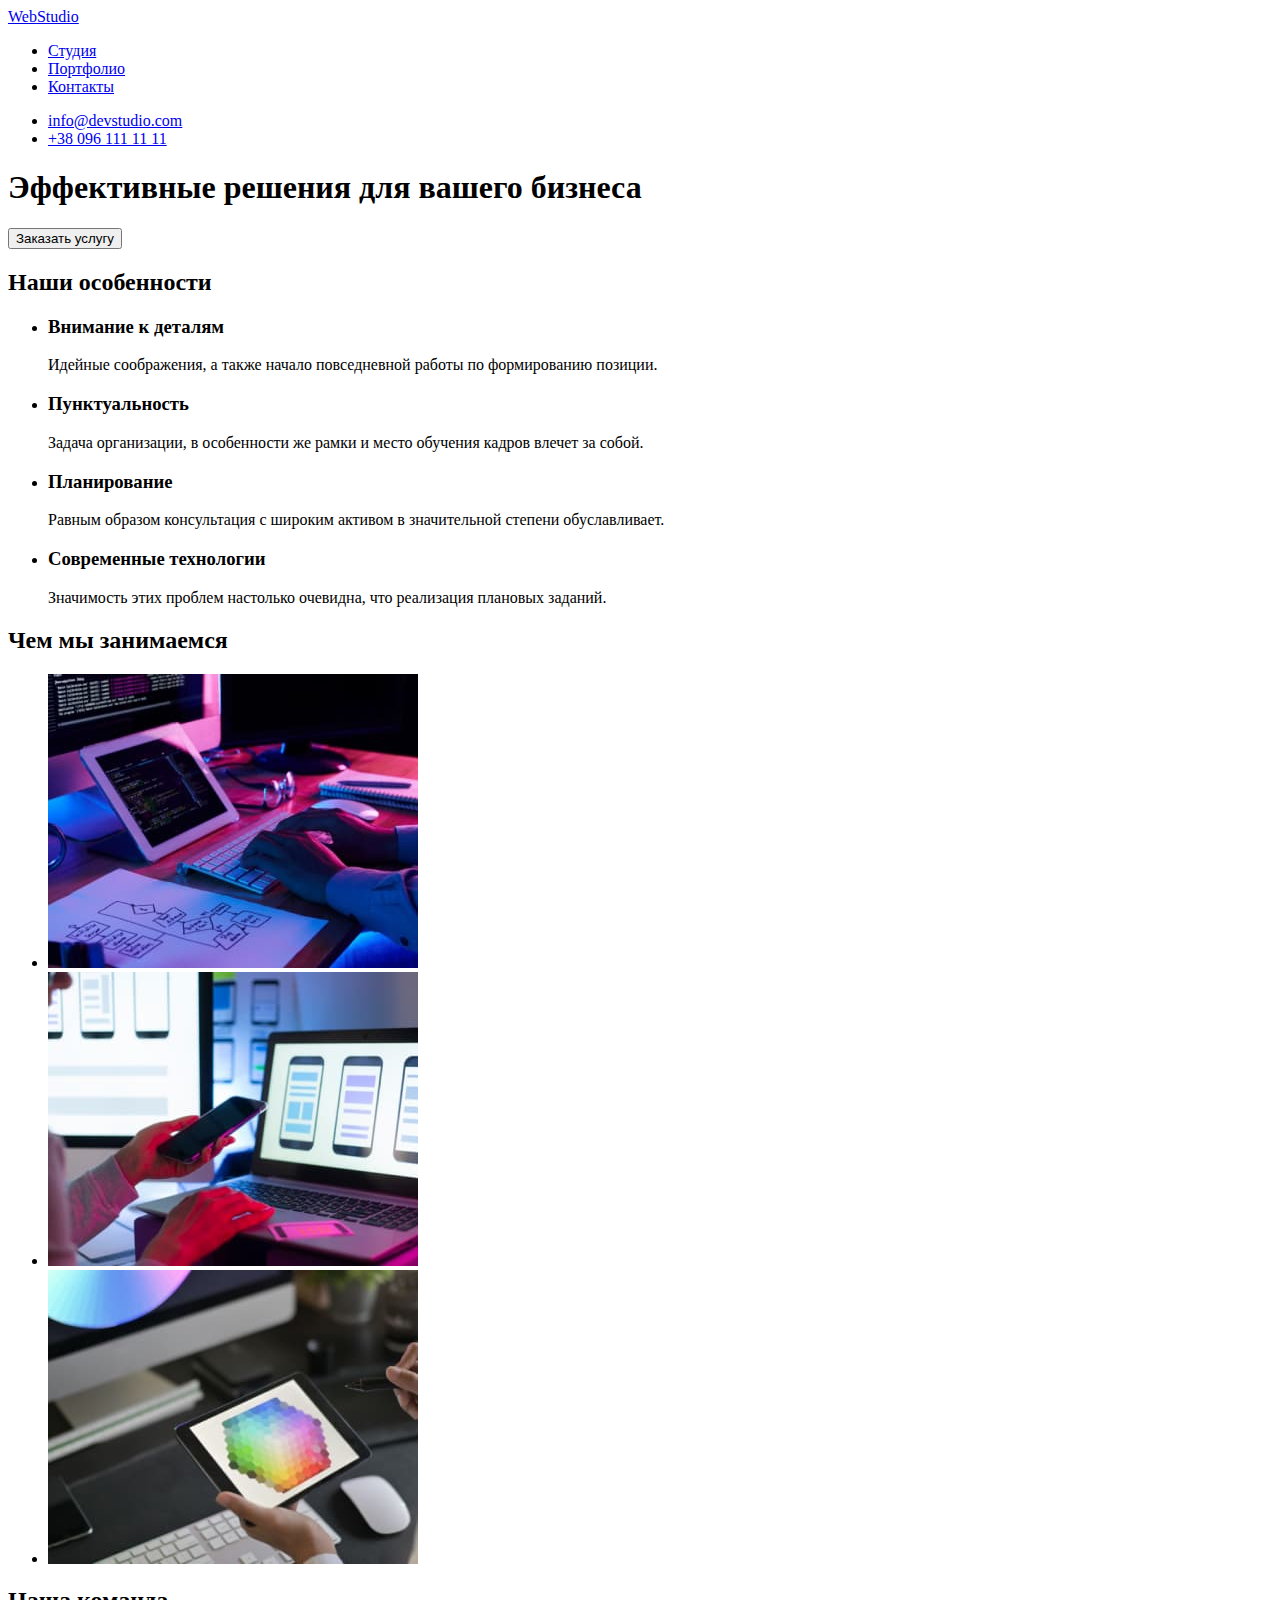
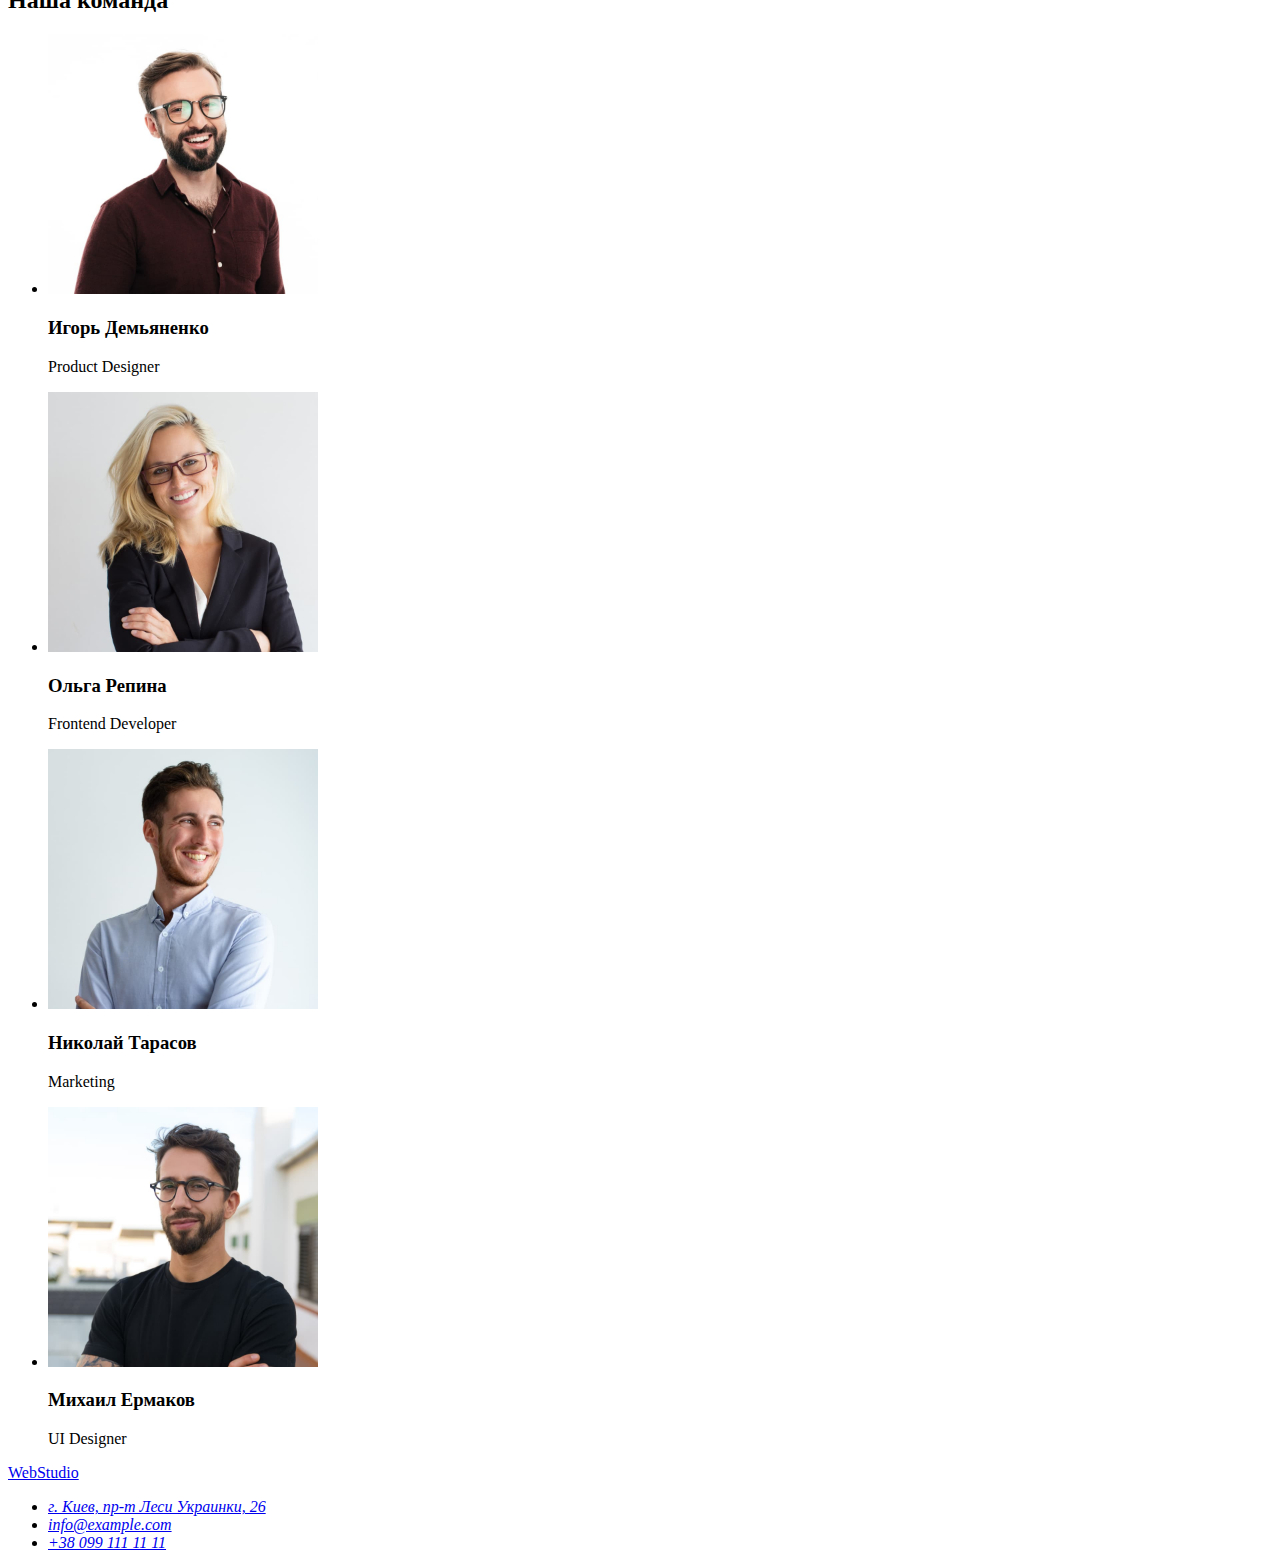
==== index.html @ 0403c8c5 "Добавляє новий проект" ====
<!DOCTYPE html>
<html lang="ru">
<head>
    <meta charset="UTF-8">
    <meta http-equiv="X-UA-Compatible" content="IE=edge">
    <meta name="viewport" content="width=device-width, initial-scale=1.0">
    <title>Веб-студия</title>
    <link rel="stylesheet" href="./css/styles.css" />
</head>

<body>
    <!-- Шапка сайту -->
    <header>
        <nav>
         <!-- Логотип сайту -->
         <a lang="en" href="./"><span>Web</span>Studio</a>

         <!-- Навігаційні посилання -->
         <ul>
             <li>
              <a href="#">Студия</a>
             </li>
             <li>
              <a href="#">Портфолио</a>
             </li>
             <li>
              <a href="#">Контакты</a>
             </li>
         </ul>
        </nav>
        
        <ul>
            <li>
            <!-- Поштова скринька -->
            <a href="mailto:info@devstudio.com">info@devstudio.com</a>
            </li>
            <li>
            <!-- Телефонний номер -->
            <a href="tel:+380961111111">+38 096 111 11 11</a>
            </li>
        </ul>
                
    </header>


    <!-- Унікальний контент сторінки -->
    <main>
        <!-- Головна секція сайту -->
        <section>
         <h1>Эффективные решения для вашего бизнеса</h1>
         <button type="button">Заказать услугу</button>
        </section>

        <!-- Секція"Особенности" -->
        <section>
            <h2>Наши особенности</h2>
            <ul>
                <li>
                 <h3>Внимание к деталям</h3>
                 <p>Идейные соображения, а также начало повседневной работы по формированию позиции.</p>
                </li>
                <li>
                 <h3>Пунктуальность</h3>
                 <p>Задача организации, в особенности же рамки и место обучения кадров влечет за собой.</p>
                </li>
                <li>
                 <h3>Планирование</h3>
                 <p>Равным образом консультация с широким активом в значительной степени обуславливает.</p>
                </li>
                <li>
                 <h3>Современные технологии</h3>
                 <p>Значимость этих проблем настолько очевидна, что реализация плановых заданий.</p>
                </li>
            </ul>
        </section>

        <!-- Секція"Чем мы занимаемся" -->
        <section>
            <h2>Чем мы занимаемся</h2>
            <ul>
                <li>
                 <img src="./images/workplace/workplace1.jpg" alt="Рабочее место" width="370" height="294">   
                </li>
                <li>
                 <img src="./images/workplace/workplace2.jpg" alt="Рабочее место и телефон" width="370" height="294">
                </li>
                <li>
                 <img src="./images/workplace/workplace3.jpg" alt="Рабочее место и планшет" width="370" height="294">
                </li>
            </ul>
        </section>

        <!--Наша команда-->
        <section>
          <h2>Наша команда</h2>
          <ul>
             <li>
                <img src="./images/team/worker1.jpg" alt="Фото дизайнера продукта" width="270" height="260">
                 <h3>Игорь Демьяненко</h3>
                 <p lang="en">Product Designer</p>
             </li>
             <li>
                 <img src="./images/team/worker2.jpg" alt="Фото фронтенд разработчика" width="270" height="260">
                 <h3>Ольга Репина</h3>
                 <p lang="en">Frontend Developer</p>
             </li>
             <li>
                 <img src="./images/team/worker3.jpg" alt="Фото маркетолога" width="270" height="260">
                 <h3>Николай Тарасов</h3>
                 <p lang="en">Marketing</p>
             </li>
              <li>
                 <img src="./images/team/worker4.jpg" alt="Фото дизайнера" width="270" height="260">
                 <h3>Михаил Ермаков</h3>
                 <p lang="en">UI Designer</p>
             </li>
          </ul>
        </section>
    </main>

    <!--Підвал-->
    <footer>
        <!-- Логотип сайту -->
        <a lang="en" href="./index.html"><span>Web</span>Studio</a>
        <!-- Контакти -->
        <address>
            <ul>
                <li>
                    <a href="https://goo.gl/maps/9nW52qTycUzczm9EA" target="_blank" rel="noreferrer noopener">г. Киев, пр-т
                        Леси Украинки,
                        26</a>
                </li>
                <li>
                     <a href="mailto:info@example.com">info@example.com</a>
                </li>
                <li>
                     <a href="tel:+380991111111">+38 099 111 11 11</a>
                </li>
            </ul>
        </address>
    </footer>
    
</body>
</html>
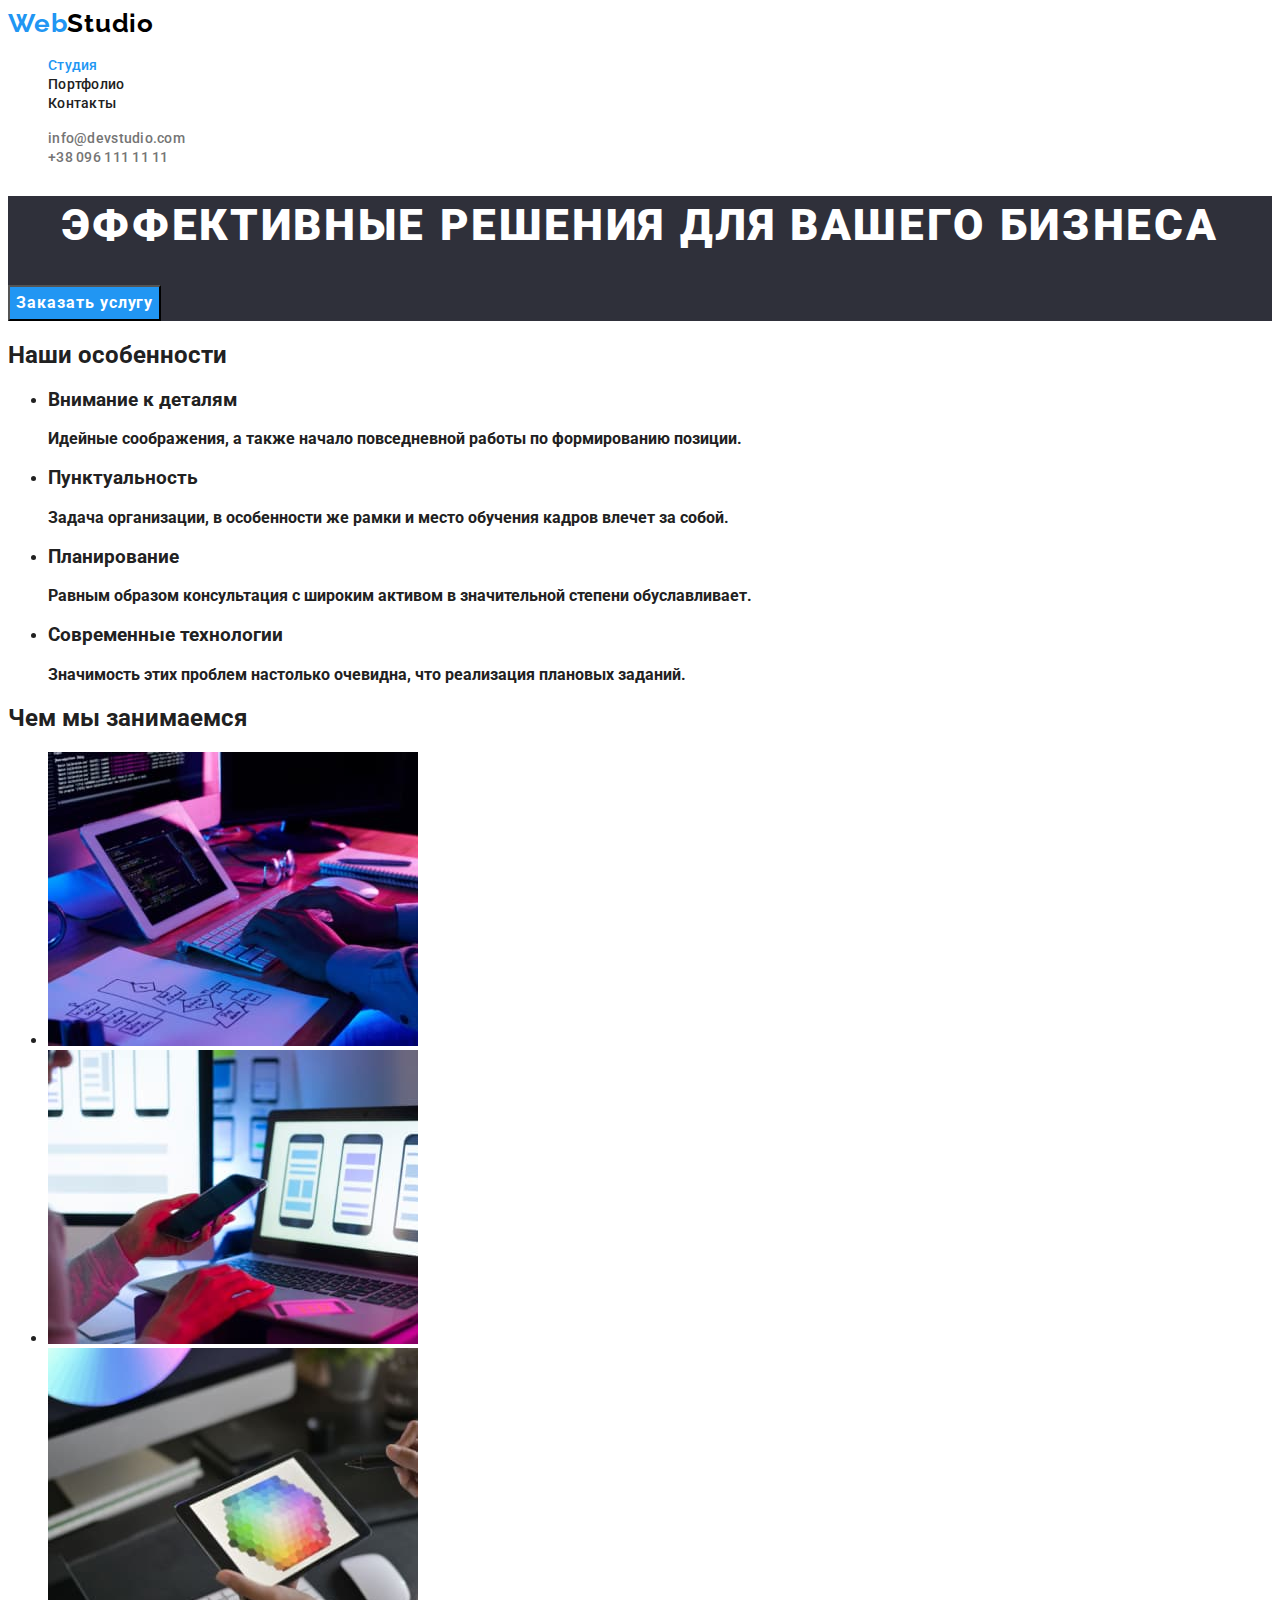
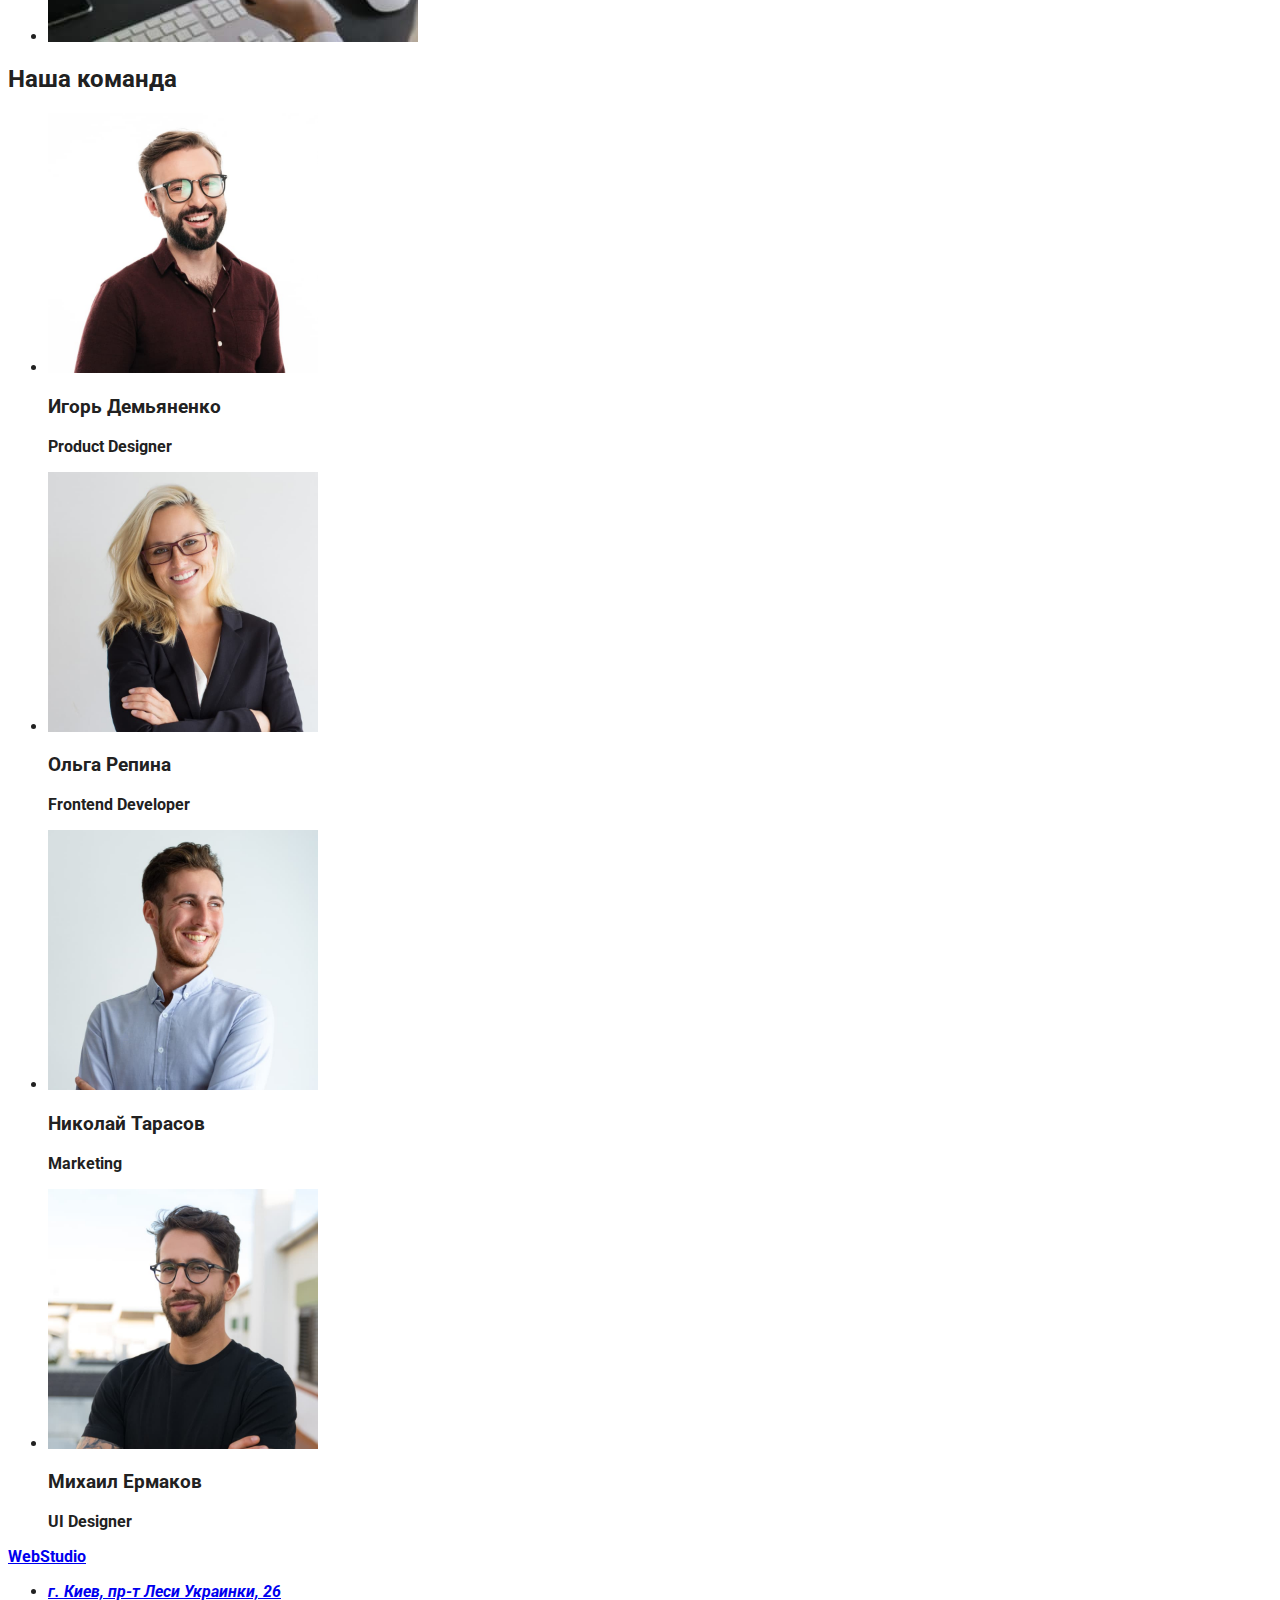
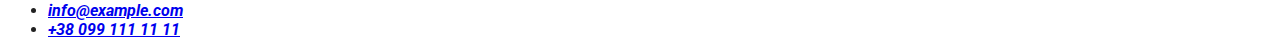
==== commit 75bc325c: "Стилізує шапку сайта" ====
--- a/index.html
+++ b/index.html
@@ -5,38 +5,41 @@
     <meta http-equiv="X-UA-Compatible" content="IE=edge">
     <meta name="viewport" content="width=device-width, initial-scale=1.0">
     <title>Веб-студия</title>
+    <link rel="preconnect" href="https://fonts.gstatic.com">
+    <link href="https://fonts.googleapis.com/css2?family=Raleway:wght@700&family=Roboto:wght@400;500;700;900&display=swap"
+        rel="stylesheet">
     <link rel="stylesheet" href="./css/styles.css" />
 </head>
 
 <body>
     <!-- Шапка сайту -->
-    <header>
-        <nav>
+    <header class="page-header">
+        <nav class="navigation">
          <!-- Логотип сайту -->
-         <a lang="en" href="./"><span>Web</span>Studio</a>
+         <a class="logo link" lang="en" href="./"><span class="logo-item">Web</span>Studio</a>
 
          <!-- Навігаційні посилання -->
-         <ul>
-             <li>
-              <a href="#">Студия</a>
+         <ul class="menu list">
+             <li class="menu-item">
+              <a class="menu-ref link current" href="#">Студия</a>
              </li>
-             <li>
-              <a href="#">Портфолио</a>
+             <li class="menu-item">
+              <a class="menu-ref link" href="./portfolio.html">Портфолио</a>
              </li>
-             <li>
-              <a href="#">Контакты</a>
+             <li class="menu-item">
+              <a  class="menu-ref link" href="#">Контакты</a>
              </li>
          </ul>
         </nav>
         
-        <ul>
-            <li>
+        <ul class="contacts list">
+            <li class="contacts-item">
             <!-- Поштова скринька -->
-            <a href="mailto:info@devstudio.com">info@devstudio.com</a>
+            <a class="contacts-ref link" href="mailto:info@devstudio.com">info@devstudio.com</a>
             </li>
-            <li>
+            <li class="contacts-item">
             <!-- Телефонний номер -->
-            <a href="tel:+380961111111">+38 096 111 11 11</a>
+            <a class="contacts-ref link" href="tel:+380961111111">+38 096 111 11 11</a>
             </li>
         </ul>
                 
@@ -46,13 +49,13 @@
     <!-- Унікальний контент сторінки -->
     <main>
         <!-- Головна секція сайту -->
-        <section>
-         <h1>Эффективные решения для вашего бизнеса</h1>
-         <button type="button">Заказать услугу</button>
+        <section class="hero">
+         <h1 class="hero-title">Эффективные решения для вашего бизнеса</h1>
+         <button class="btn" type="button">Заказать услугу</button>
         </section>
 
         <!-- Секція"Особенности" -->
-        <section>
+        <section class="features">
             <h2>Наши особенности</h2>
             <ul>
                 <li>
--- a/css/styles.css
+++ b/css/styles.css
@@ -0,0 +1,99 @@
+/*-----CSS змінні------*/
+:root {
+  --primary-text-color: #212121;
+  --secondary-text-color: #757575;
+  --accent-color: #2196f3;
+  --primary-white-color: #ffffff;
+  --main-font: 'Roboto', sans-serif;
+  --secondary-font: 'Raleway', sans-serif;
+}
+
+/*-----Скидування стилів------*/
+.list {
+  list-style: none;
+}
+.link {
+  text-decoration: none;
+}
+
+/*-------------Body--------------*/
+body {
+  background-color: var(--primary-white-color);
+  color: var(--primary-text-color);
+  font-family: var(--main-font);
+  font-weight: bold;
+}
+
+/*-----Шапка сайту------*/
+
+/*--Логотип сайту(Шапка сайту)--*/
+.logo {
+  font-family: var(--secondary-font);
+  font-size: 26px;
+  line-height: 1.2;
+  letter-spacing: 0.03em;
+
+  color: #000000;
+}
+
+.logo .logo-item {
+  color: var(--accent-color);
+}
+
+/*-- Навігаційні посилання(Шапка сайту) */
+
+.menu .menu-ref,
+.contacts .contacts-ref {
+  font-weight: 500;
+  font-size: 14px;
+  line-height: 1.15;
+  letter-spacing: 0.02em;
+
+  color: var(--primary-text-color);
+}
+
+.menu .menu-ref:hover,
+.menu .menu-ref:focus,
+.contacts .contacts-ref:hover,
+.contacts .contacts-ref:focus {
+  color: var(--accent-color);
+}
+
+.menu .menu-ref.current {
+  color: var(--accent-color);
+}
+
+.contacts .contacts-ref {
+  color: var(--secondary-text-color);
+}
+
+/*-- Унікальний контент сторінки --*/
+/*-- Головна секція сайту --*/
+.hero {
+  background: #2f303a;
+}
+
+.hero-title {
+  font-weight: 900;
+  font-size: 44px;
+  line-height: 1.36;
+  text-align: center;
+  letter-spacing: 0.06em;
+  text-transform: uppercase;
+
+  color: var(--primary-white-color);
+}
+
+.btn {
+  background: #2196f3;
+  font-family: Roboto;
+  font-weight: bold;
+  font-size: 16px;
+  line-height: 1.87;
+  text-align: center;
+  letter-spacing: 0.06em;
+
+  color: var(--primary-white-color);
+}
+
+/*-- Секція"Особенности" --*/
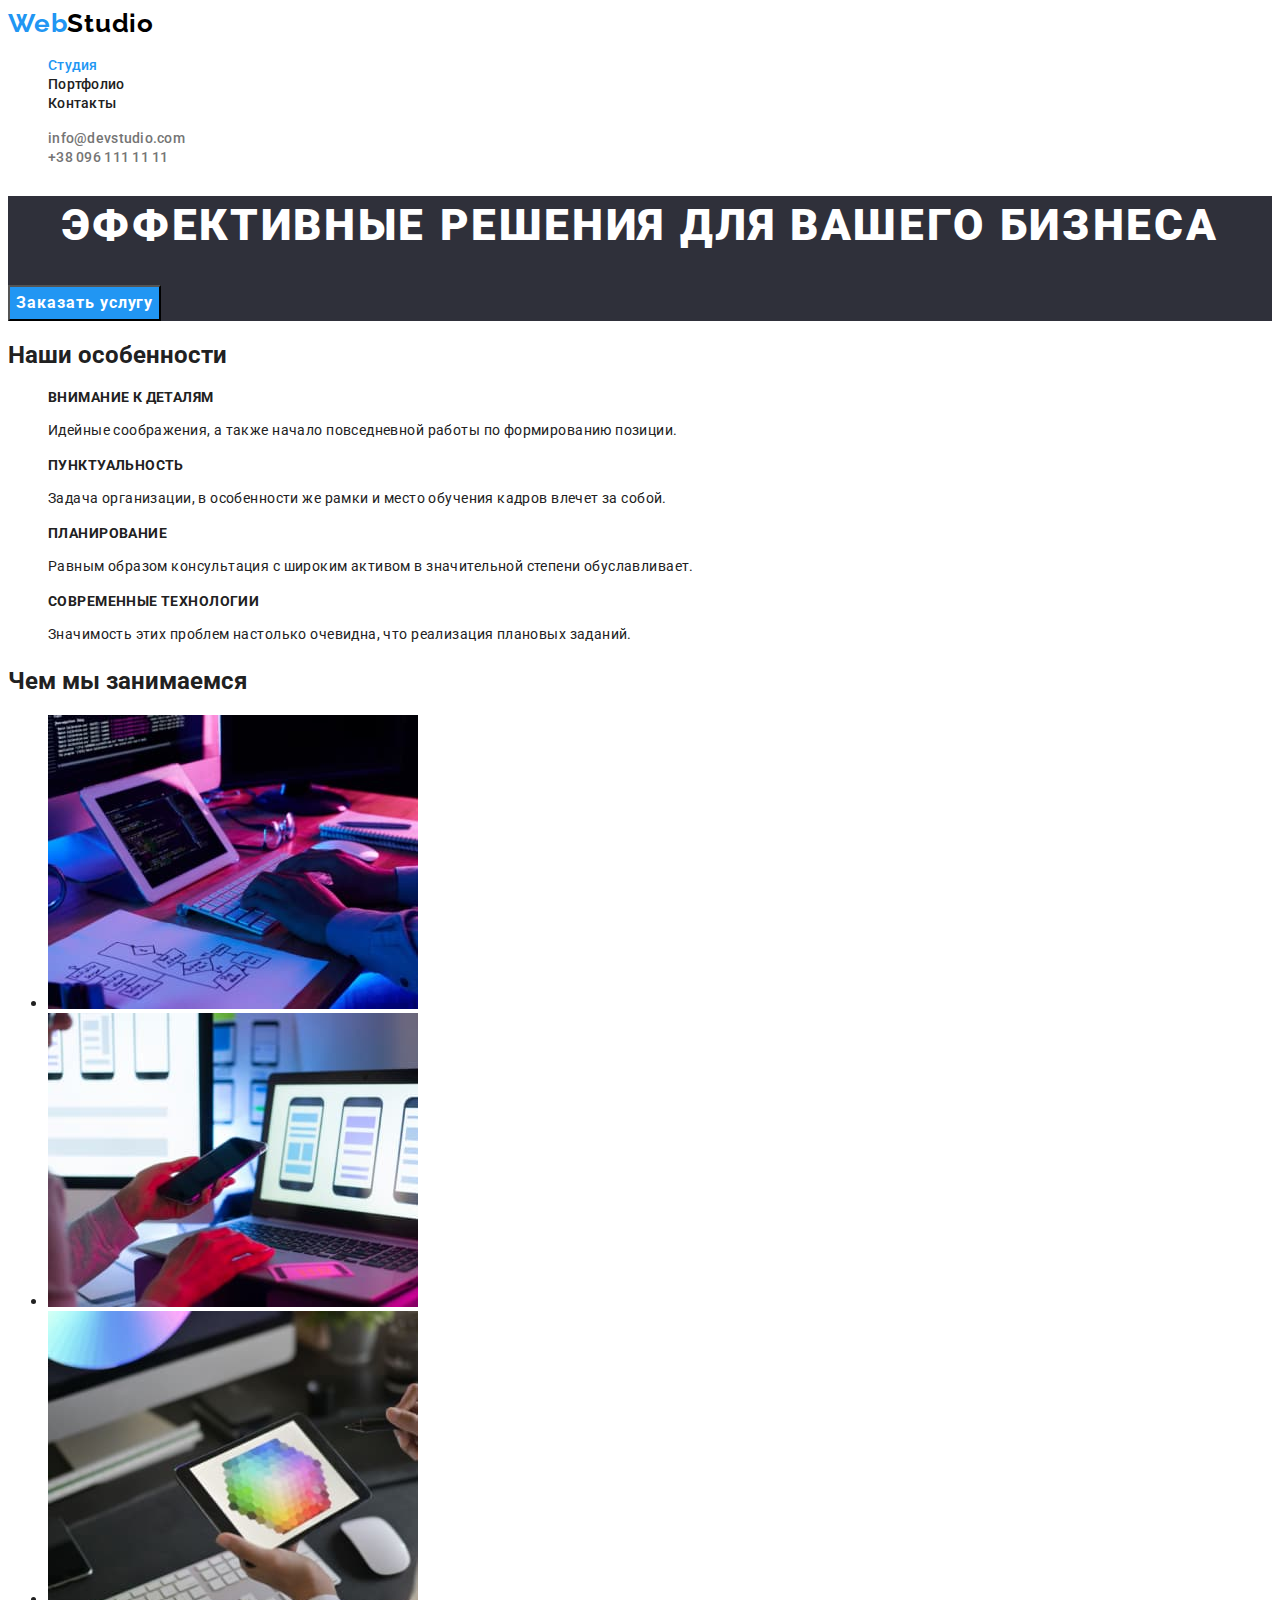
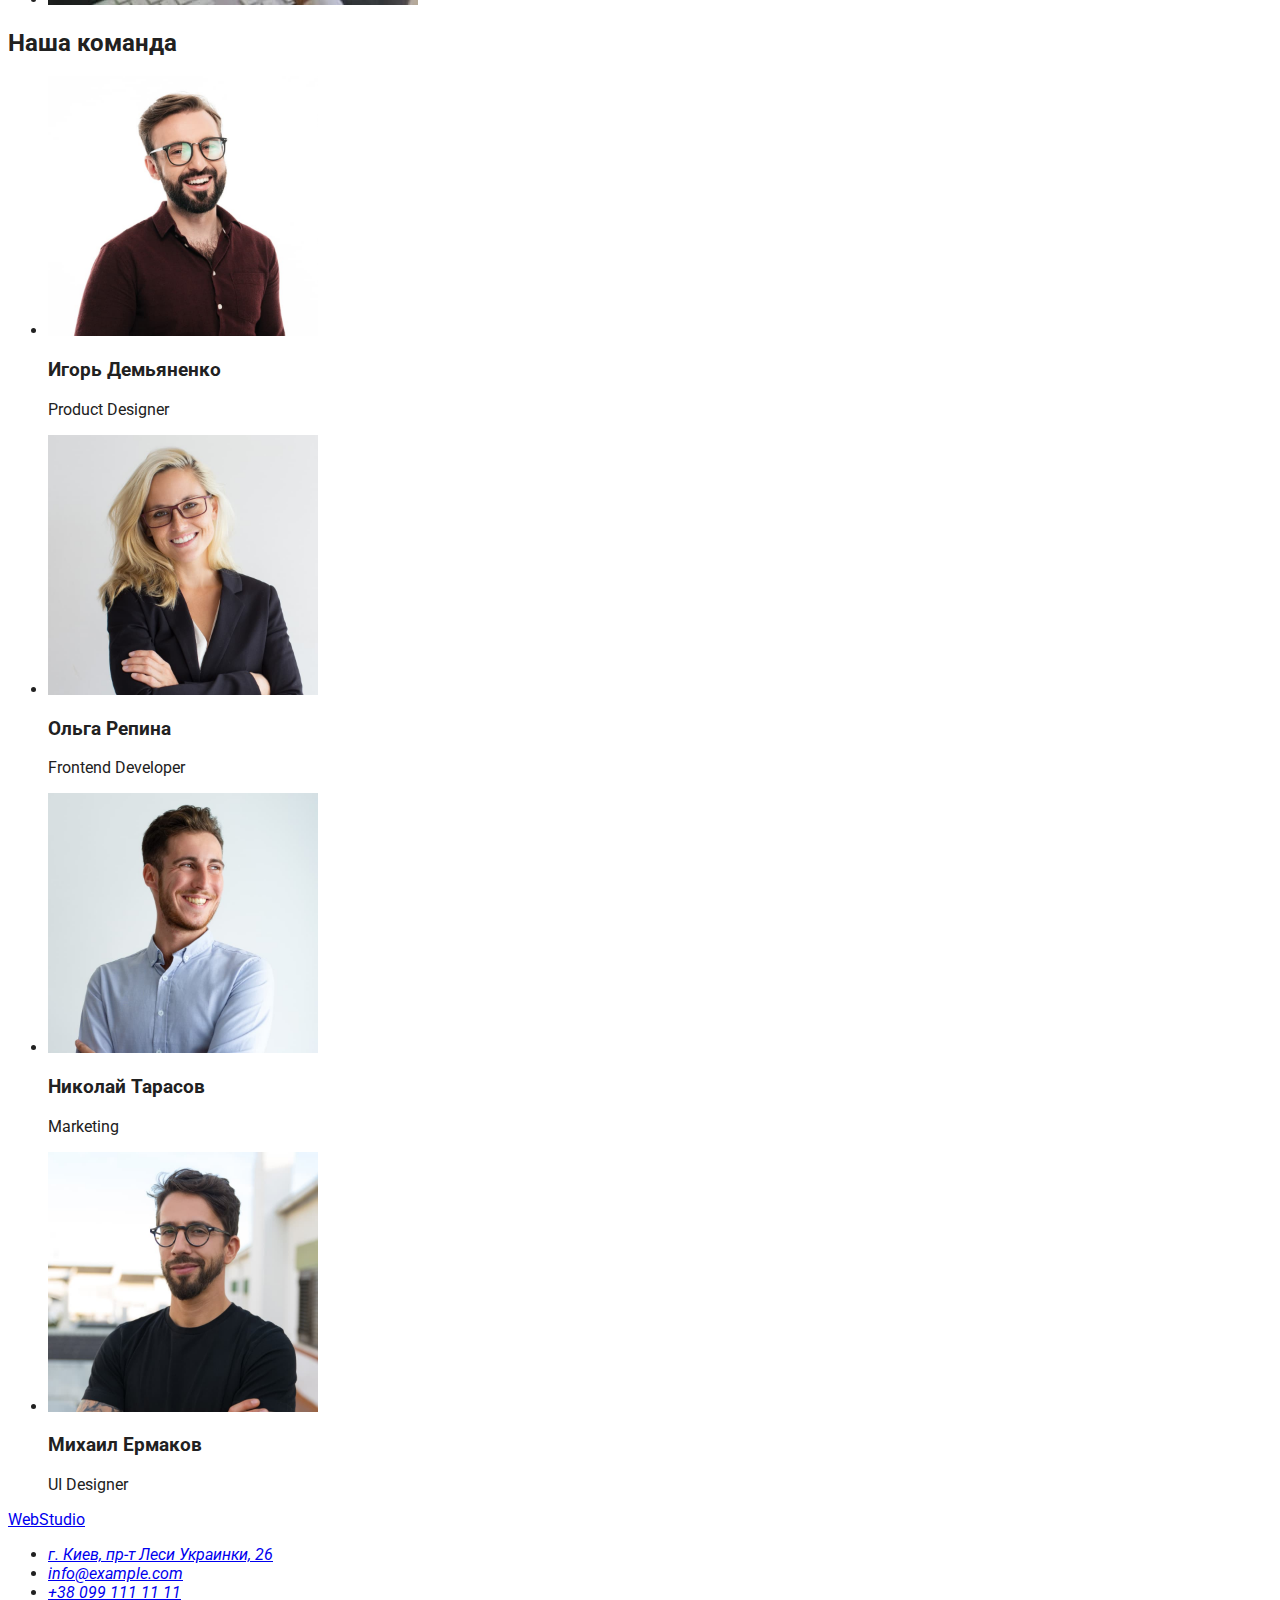
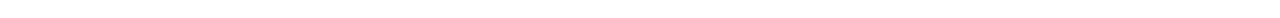
==== commit 6a7d2c6f: "Стилізує секцію "Особенности"" ====
--- a/index.html
+++ b/index.html
@@ -56,23 +56,23 @@
 
         <!-- Секція"Особенности" -->
         <section class="features">
-            <h2>Наши особенности</h2>
-            <ul>
-                <li>
-                 <h3>Внимание к деталям</h3>
-                 <p>Идейные соображения, а также начало повседневной работы по формированию позиции.</p>
+            <h2 class="hidden-title">Наши особенности</h2>
+            <ul class="features-list list">
+                <li class="">
+                 <h3 class="features-title">Внимание к деталям</h3>
+                 <p class="features-item">Идейные соображения, а также начало повседневной работы по формированию позиции.</p>
                 </li>
                 <li>
-                 <h3>Пунктуальность</h3>
-                 <p>Задача организации, в особенности же рамки и место обучения кадров влечет за собой.</p>
+                 <h3 class="features-title">Пунктуальность</h3>
+                 <p class="features-item">Задача организации, в особенности же рамки и место обучения кадров влечет за собой.</p>
                 </li>
                 <li>
-                 <h3>Планирование</h3>
-                 <p>Равным образом консультация с широким активом в значительной степени обуславливает.</p>
+                 <h3 class="features-title">Планирование</h3>
+                 <p class="features-item">Равным образом консультация с широким активом в значительной степени обуславливает.</p>
                 </li>
                 <li>
-                 <h3>Современные технологии</h3>
-                 <p>Значимость этих проблем настолько очевидна, что реализация плановых заданий.</p>
+                 <h3 class="features-title">Современные технологии</h3>
+                 <p class="features-item">Значимость этих проблем настолько очевидна, что реализация плановых заданий.</p>
                 </li>
             </ul>
         </section>
--- a/css/styles.css
+++ b/css/styles.css
@@ -21,7 +21,7 @@
   background-color: var(--primary-white-color);
   color: var(--primary-text-color);
   font-family: var(--main-font);
-  font-weight: bold;
+  font-weight: normal;
 }
 
 /*-----Шапка сайту------*/
@@ -30,6 +30,7 @@
 .logo {
   font-family: var(--secondary-font);
   font-size: 26px;
+  font-weight: 700;
   line-height: 1.2;
   letter-spacing: 0.03em;
 
@@ -97,3 +98,16 @@
 }
 
 /*-- Секція"Особенности" --*/
+.features-list .features-title {
+  font-weight: bold;
+  font-size: 14px;
+  line-height: 1.15;
+  letter-spacing: 0.03em;
+  text-transform: uppercase;
+}
+
+.features-list .features-item {
+  font-size: 14px;
+  line-height: 1.71;
+  letter-spacing: 0.03em;
+}
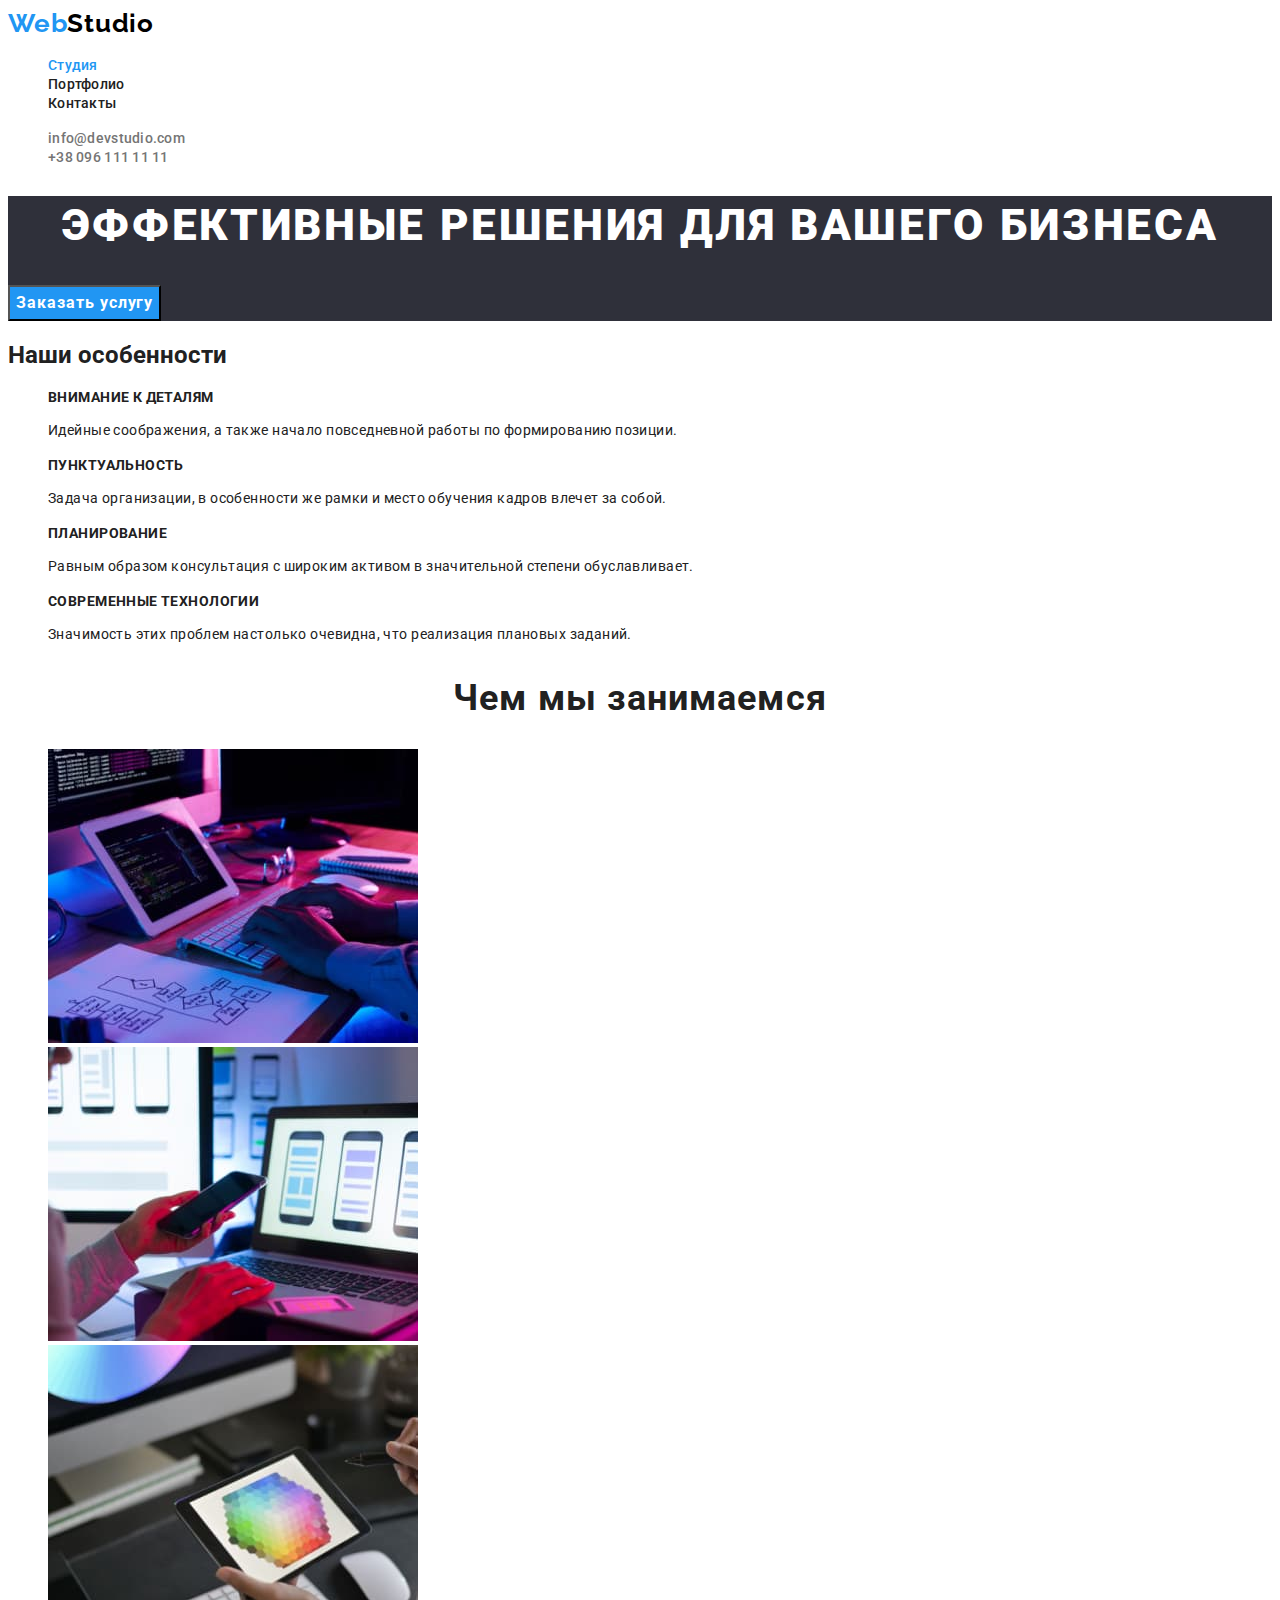
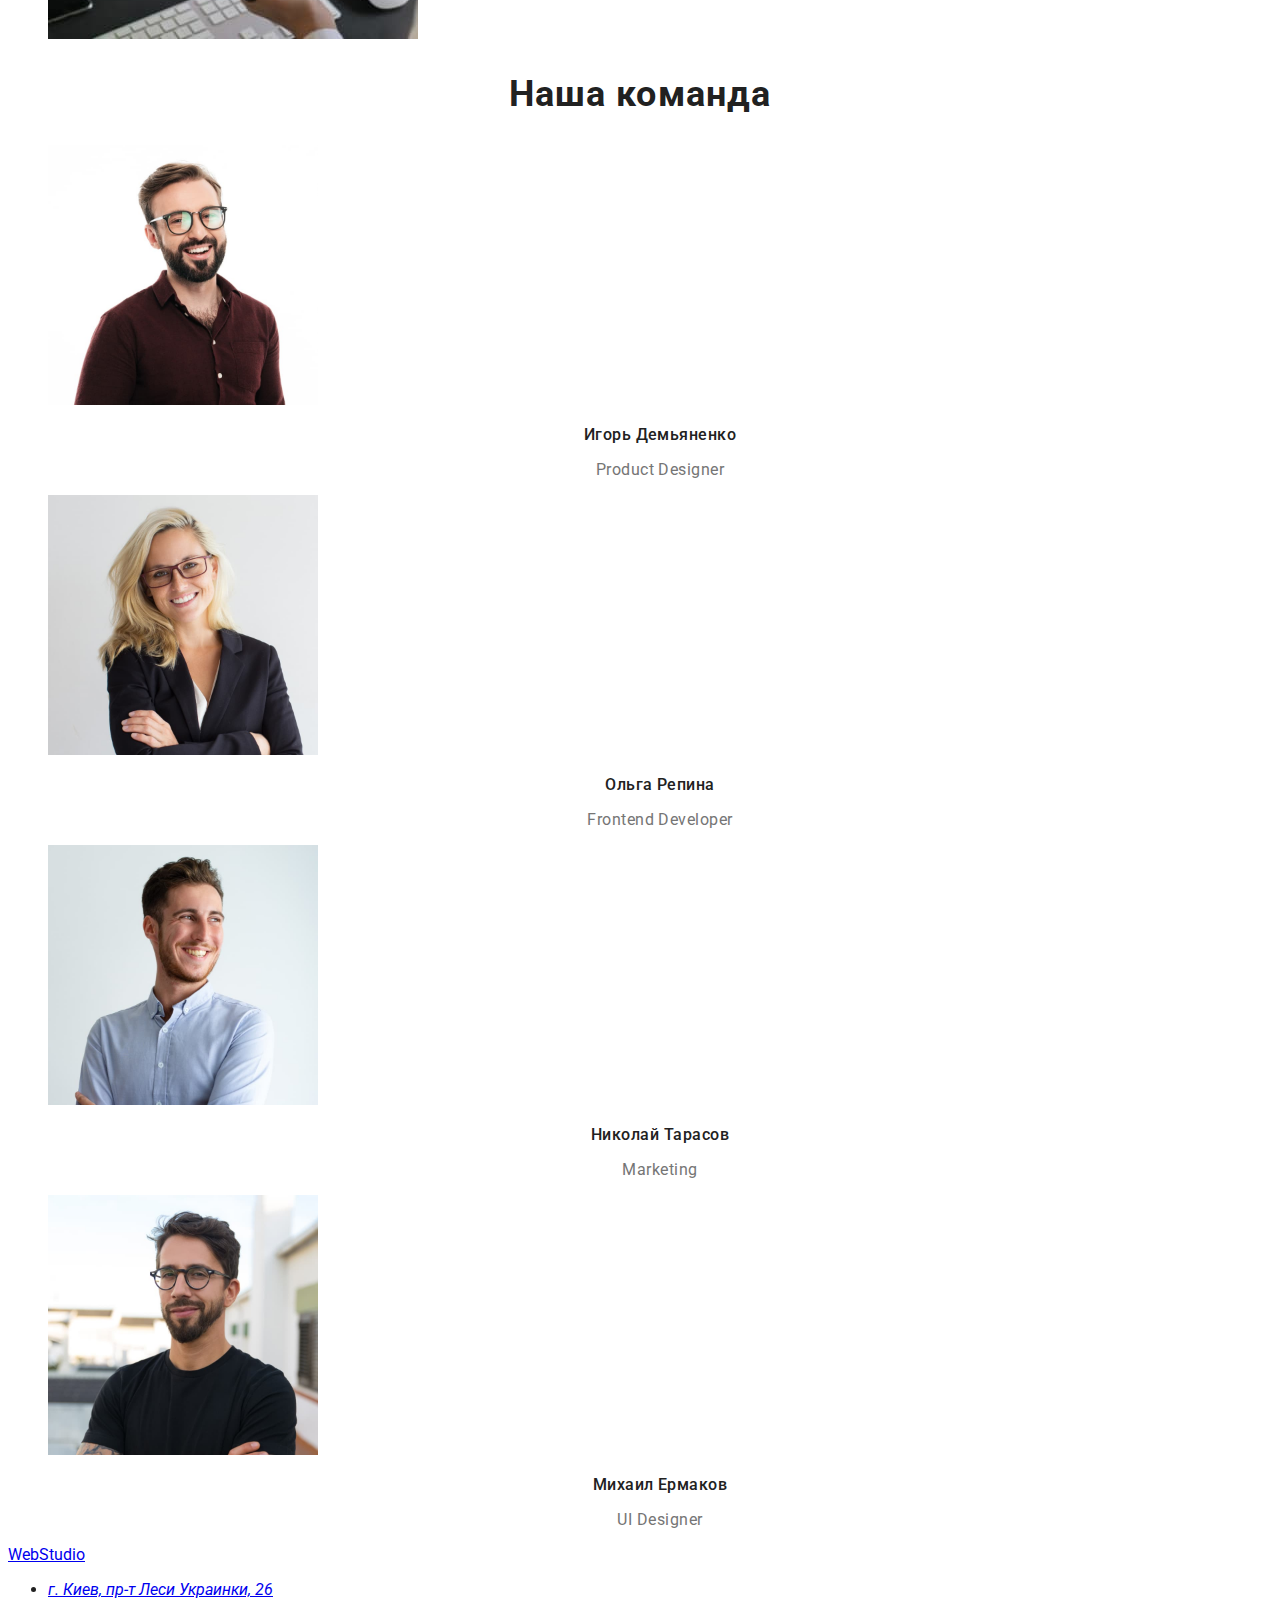
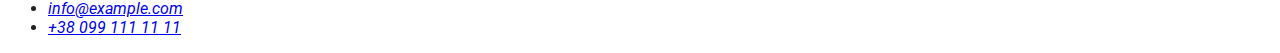
==== commit 1dab4b19: "Стилізує секцію "Наша команда"" ====
--- a/index.html
+++ b/index.html
@@ -78,44 +78,44 @@
         </section>
 
         <!-- Секція"Чем мы занимаемся" -->
-        <section>
-            <h2>Чем мы занимаемся</h2>
-            <ul>
-                <li>
-                 <img src="./images/workplace/workplace1.jpg" alt="Рабочее место" width="370" height="294">   
+        <section class="represent">
+            <h2 class="represent-title">Чем мы занимаемся</h2>
+            <ul class="represent-list list">
+                <li class="represent-item">
+                 <img class="represent-img" src="./images/workplace/workplace1.jpg" alt="Рабочее место" width="370" height="294">   
                 </li>
-                <li>
-                 <img src="./images/workplace/workplace2.jpg" alt="Рабочее место и телефон" width="370" height="294">
+                <li class="represent-item">
+                 <img class="represent-img" src="./images/workplace/workplace2.jpg" alt="Рабочее место и телефон" width="370" height="294">
                 </li>
-                <li>
-                 <img src="./images/workplace/workplace3.jpg" alt="Рабочее место и планшет" width="370" height="294">
+                <li class="represent-item">
+                 <img class="represent-img" src="./images/workplace/workplace3.jpg" alt="Рабочее место и планшет" width="370" height="294">
                 </li>
             </ul>
         </section>
 
         <!--Наша команда-->
-        <section>
-          <h2>Наша команда</h2>
-          <ul>
-             <li>
-                <img src="./images/team/worker1.jpg" alt="Фото дизайнера продукта" width="270" height="260">
-                 <h3>Игорь Демьяненко</h3>
-                 <p lang="en">Product Designer</p>
+        <section class="team">
+          <h2 class="represent-title">Наша команда</h2>
+          <ul class="team-list list">
+             <li class="team-item">
+                <img class="team-img" src="./images/team/worker1.jpg" alt="Фото дизайнера продукта" width="270" height="260">
+                 <h3 class="team-title">Игорь Демьяненко</h3>
+                 <p class="profection" lang="en">Product Designer</p>
              </li>
-             <li>
-                 <img src="./images/team/worker2.jpg" alt="Фото фронтенд разработчика" width="270" height="260">
-                 <h3>Ольга Репина</h3>
-                 <p lang="en">Frontend Developer</p>
+             <li class="team-item">
+                 <img class="team-img" src="./images/team/worker2.jpg" alt="Фото фронтенд разработчика" width="270" height="260">
+                 <h3 class="team-title">Ольга Репина</h3>
+                 <p class="profection" lang="en">Frontend Developer</p>
              </li>
-             <li>
-                 <img src="./images/team/worker3.jpg" alt="Фото маркетолога" width="270" height="260">
-                 <h3>Николай Тарасов</h3>
-                 <p lang="en">Marketing</p>
+             <li class="team-item">
+                 <img class="team-img" src="./images/team/worker3.jpg" alt="Фото маркетолога" width="270" height="260">
+                 <h3 class="team-title">Николай Тарасов</h3>
+                 <p class="profection" lang="en">Marketing</p>
              </li>
-              <li>
-                 <img src="./images/team/worker4.jpg" alt="Фото дизайнера" width="270" height="260">
-                 <h3>Михаил Ермаков</h3>
-                 <p lang="en">UI Designer</p>
+              <li class="team-item">
+                 <img class="team-img" src="./images/team/worker4.jpg" alt="Фото дизайнера" width="270" height="260">
+                 <h3 class="team-title">Михаил Ермаков</h3>
+                 <p class="profection" lang="en">UI Designer</p>
              </li>
           </ul>
         </section>
--- a/css/styles.css
+++ b/css/styles.css
@@ -87,12 +87,13 @@
 
 .btn {
   background: #2196f3;
-  font-family: Roboto;
+  font-family: inherit;
   font-weight: bold;
   font-size: 16px;
   line-height: 1.87;
   text-align: center;
   letter-spacing: 0.06em;
+  cursor: pointer;
 
   color: var(--primary-white-color);
 }
@@ -111,3 +112,29 @@
   line-height: 1.71;
   letter-spacing: 0.03em;
 }
+
+/*-- Секція"Чем мы занимаемся" --*/
+.represent-title {
+  font-weight: bold;
+  font-size: 36px;
+  line-height: 1.17;
+  text-align: center;
+  letter-spacing: 0.03em;
+}
+
+/*--Наша команда--*/
+.team-title,
+.profection {
+  font-weight: 500;
+  font-size: 16px;
+  line-height: 1.19;
+  text-align: center;
+  letter-spacing: 0.03em;
+}
+
+.profection {
+  font-weight: inherit;
+  color: var(--secondary-text-color);
+}
+
+/*------------Підвал------------*/
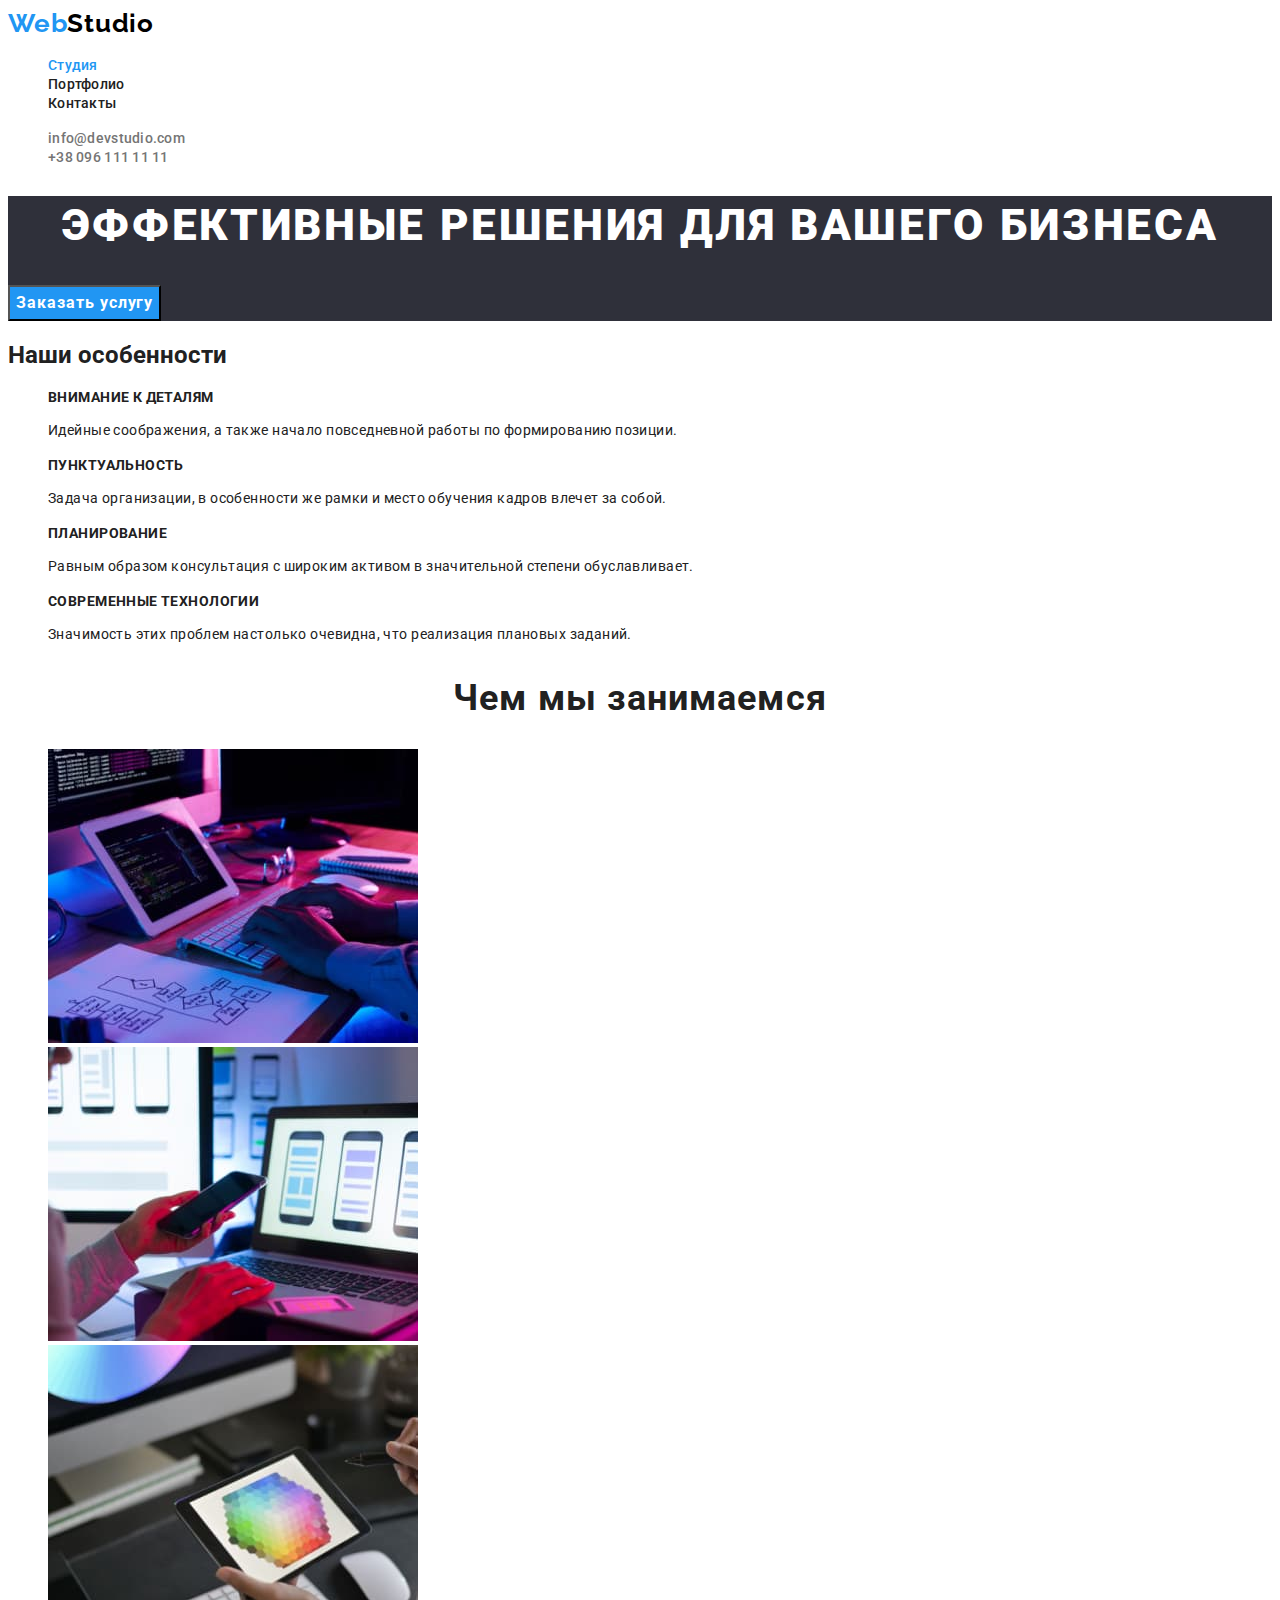
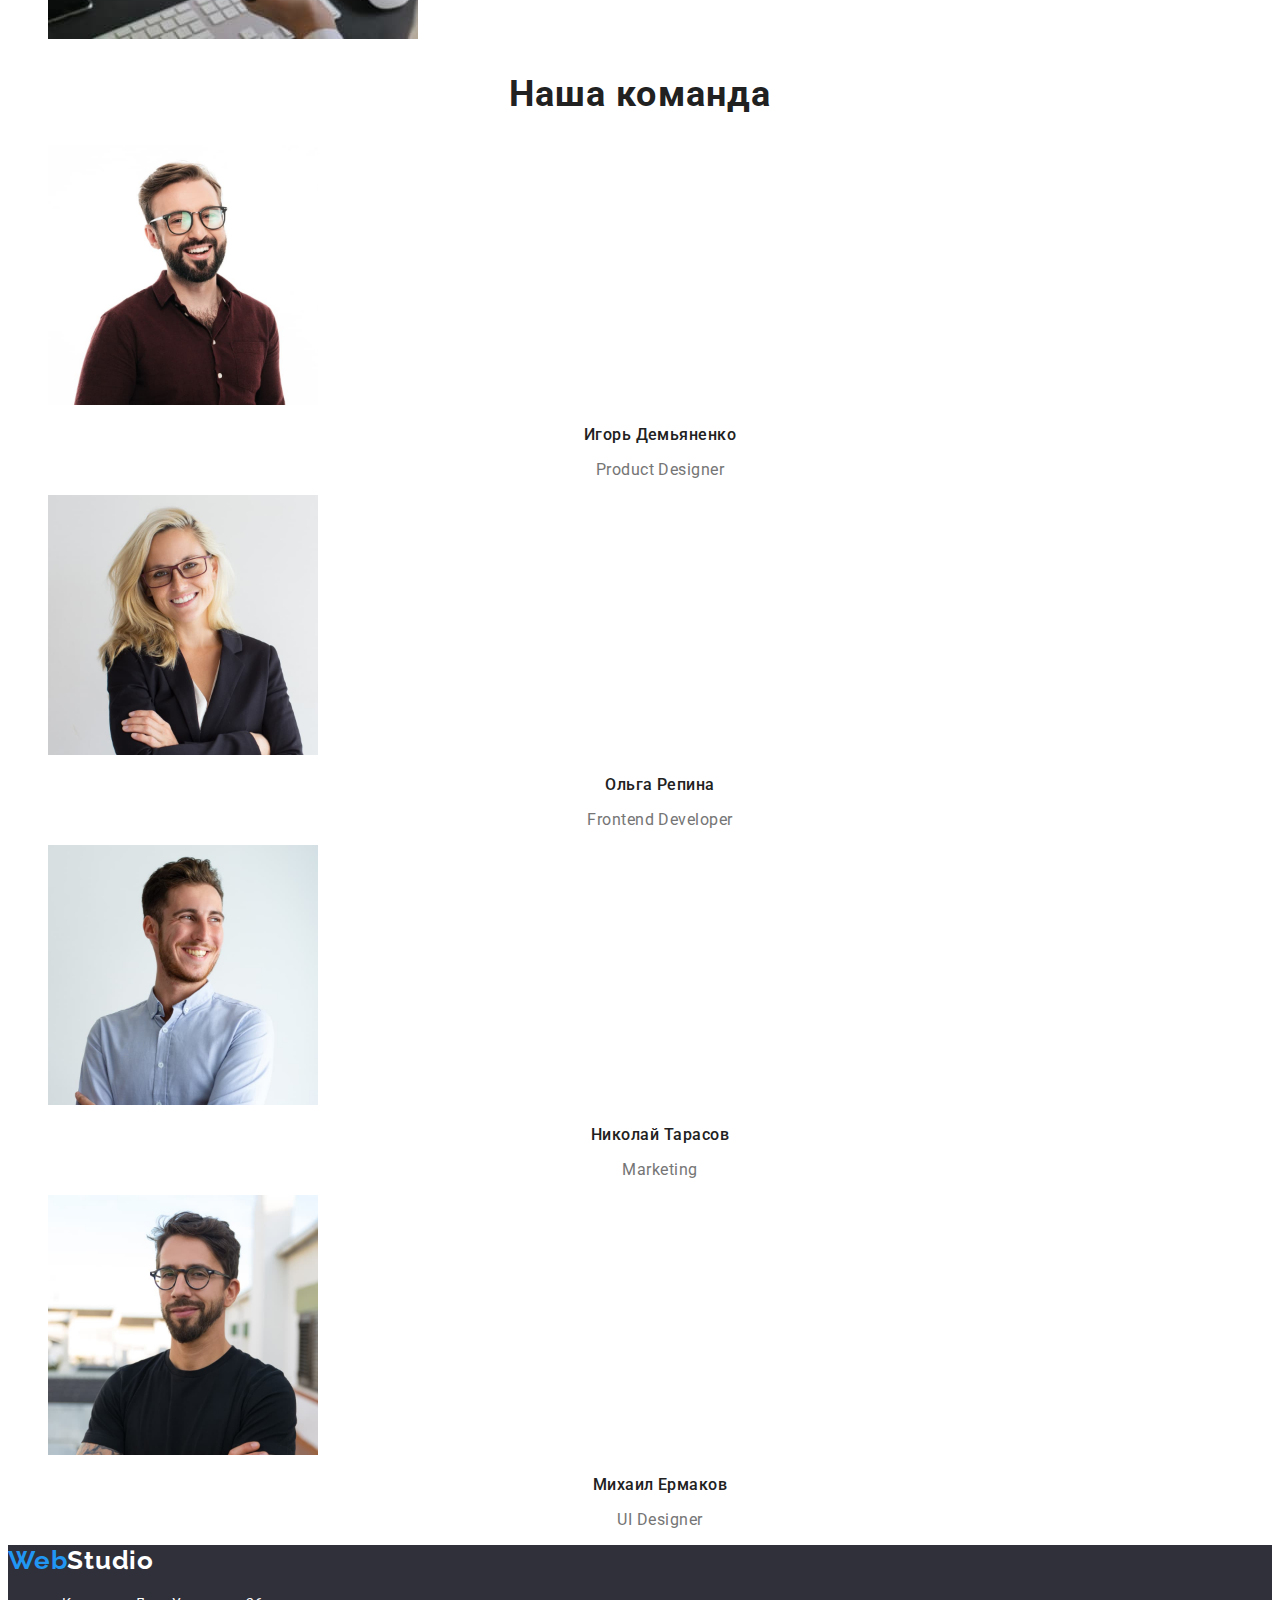
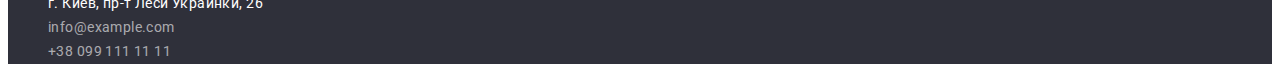
==== commit c28e6aa3: "Cтилізує підвал сайту" ====
--- a/index.html
+++ b/index.html
@@ -122,22 +122,22 @@
     </main>
 
     <!--Підвал-->
-    <footer>
+    <footer class="footer">
         <!-- Логотип сайту -->
-        <a lang="en" href="./index.html"><span>Web</span>Studio</a>
+        <a class="footer-logo link" lang="en" href="./index.html"><span class="logo-item">Web</span>Studio</a>
         <!-- Контакти -->
-        <address>
-            <ul>
-                <li>
-                    <a href="https://goo.gl/maps/9nW52qTycUzczm9EA" target="_blank" rel="noreferrer noopener">г. Киев, пр-т
+        <address class="footer-contacts">
+            <ul class="footer-list list">
+                <li class="footer-item">
+                    <a class="footer-ref link look " href="https://goo.gl/maps/9nW52qTycUzczm9EA" target="_blank" rel="noreferrer noopener">г. Киев, пр-т
                         Леси Украинки,
                         26</a>
                 </li>
-                <li>
-                     <a href="mailto:info@example.com">info@example.com</a>
+                <li class="footer-item">
+                     <a class="footer-ref link" href="mailto:info@example.com">info@example.com</a>
                 </li>
-                <li>
-                     <a href="tel:+380991111111">+38 099 111 11 11</a>
+                <li class="footer-item">
+                     <a class="footer-ref link" href="tel:+380991111111">+38 099 111 11 11</a>
                 </li>
             </ul>
         </address>
--- a/css/styles.css
+++ b/css/styles.css
@@ -27,7 +27,8 @@
 /*-----Шапка сайту------*/
 
 /*--Логотип сайту(Шапка сайту)--*/
-.logo {
+.logo,
+.footer-logo {
   font-family: var(--secondary-font);
   font-size: 26px;
   font-weight: 700;
@@ -37,7 +38,8 @@
   color: #000000;
 }
 
-.logo .logo-item {
+.logo .logo-item,
+.footer-logo .logo-item {
   color: var(--accent-color);
 }
 
@@ -138,3 +140,31 @@
 }
 
 /*------------Підвал------------*/
+.footer {
+  background-color: #2f303a;
+}
+
+/*-- Логотип сайту --*/
+
+.footer-logo {
+  color: var(--primary-white-color);
+}
+
+/*-------- Контакти --------*/
+.footer-list .footer-ref {
+  font-style: normal;
+  font-size: 14px;
+  line-height: 1.71;
+  letter-spacing: 0.03em;
+
+  color: rgba(255, 255, 255, 0.6);
+}
+
+.footer-list .look {
+  color: var(--primary-white-color);
+}
+
+.footer-list .footer-ref:hover,
+.footer-list .footer-ref:focus {
+  color: var(--accent-color);
+}
